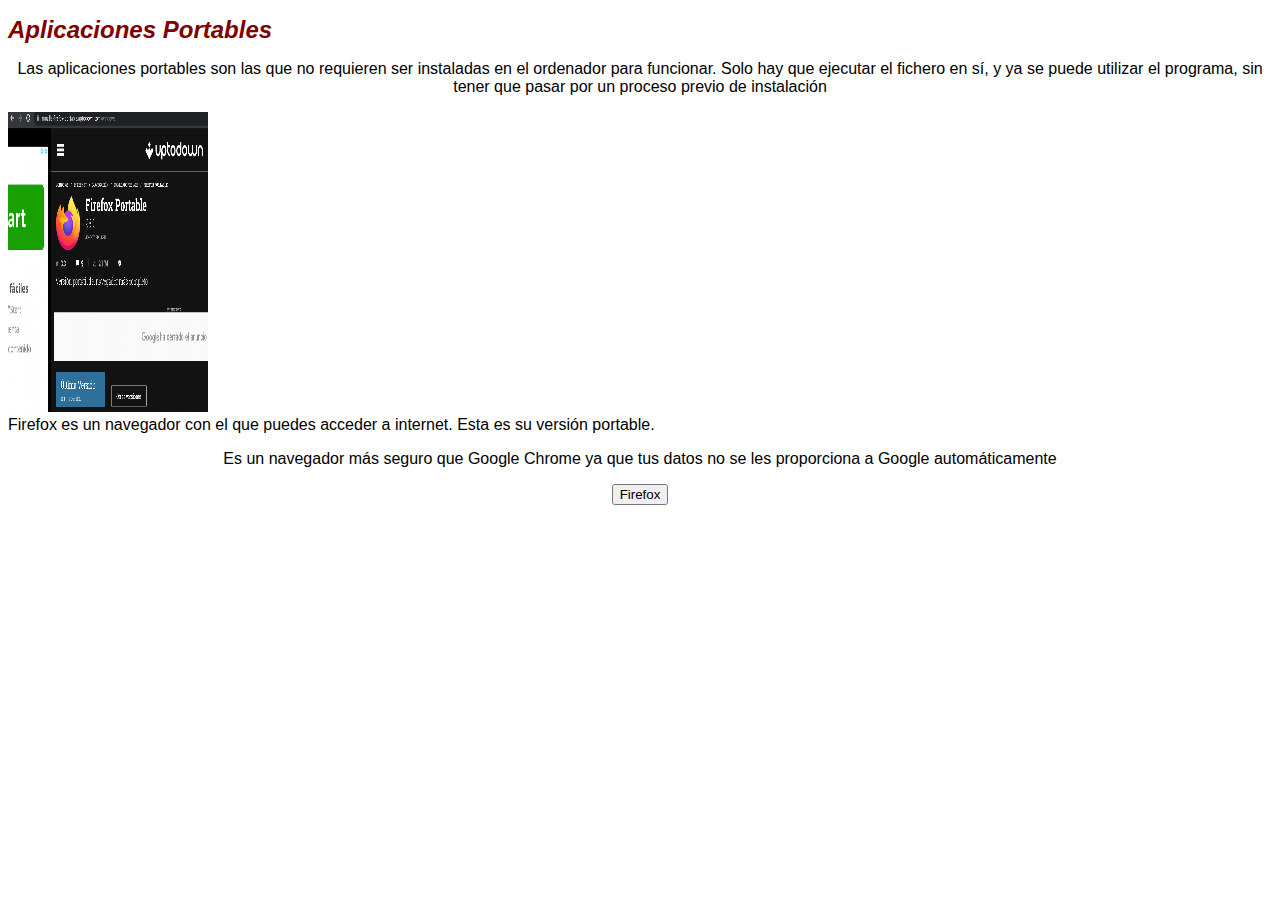
==== pages/aplicaciones.html @ b3cf6261 "Add files via upload" ====
<!DOCTYPE html>
<html lang="es">
<head>
<link rel="stylesheet" href= "estilo2.css">
<meta charset="utf-8">
<meta name="viewport" content="width=device-width, initial-scale=1">
</head>
<body>
   <h1>Aplicaciones Portables</h1>
    <p>Las aplicaciones portables son las que no requieren ser instaladas en el ordenador para funcionar. Solo hay que ejecutar el fichero en sí, y ya se puede utilizar el programa, sin tener que pasar por un proceso previo de instalación</p>
    <div align= "left"><img src="firefox.png" alt="firefox" width="200" height="300"> <br>Firefox es un navegador con el que puedes acceder a internet. Esta es su versión portable.</br></img></div>
    <p> Es un navegador más seguro que Google Chrome ya que tus datos no se les proporciona a Google automáticamente</p>
    <a href="https://portableapps.com/apps/internet/firefox_portable"><button>Firefox</button></a>
   </article>
</section>
</body>
</html>
---- pages/estilo2.css ----
* {
    box-sizing: border-box;
}
body {
    font-family: Arial, Helvetica, sans-serif;
    text-align: center;
}

header {
    background-color: #666;
    padding: 10px;
    text-align: center;
    font-size: 35px;
    color: white;
}
h1 {
    color: maroon;
    font-size: x-large;
    font-style: italic;
    text-align: left;
}

footer {
    background-color: rgb(153, 201, 149);
    padding: 5px;
    text-align: right;
    color: rgb(58, 4, 145);
 }

article {
  width: 200%;
}
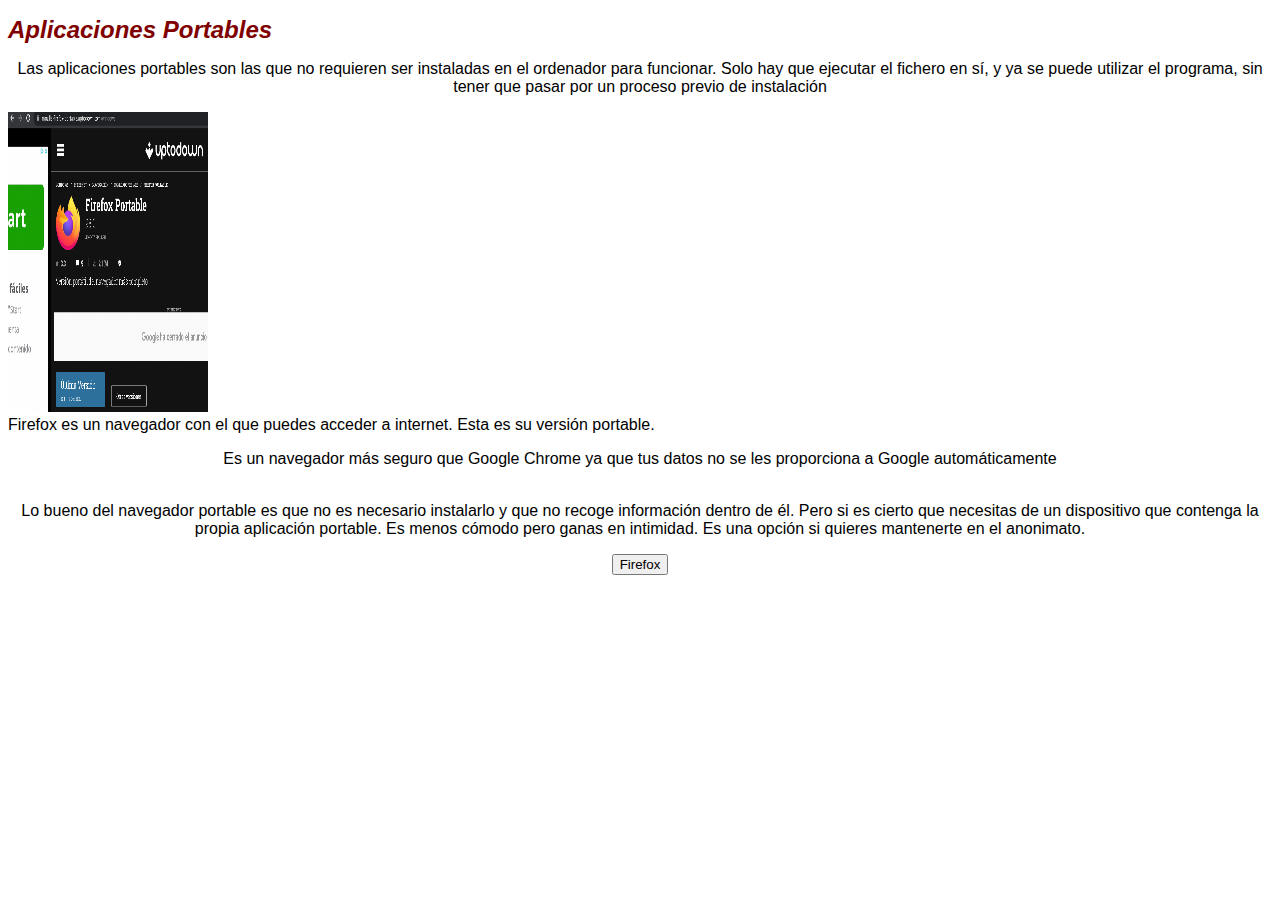
==== commit 1027089f: "Add files via upload" ====
--- a/pages/aplicaciones.html
+++ b/pages/aplicaciones.html
@@ -10,8 +10,8 @@
     <p>Las aplicaciones portables son las que no requieren ser instaladas en el ordenador para funcionar. Solo hay que ejecutar el fichero en sí, y ya se puede utilizar el programa, sin tener que pasar por un proceso previo de instalación</p>
     <div align= "left"><img src="firefox.png" alt="firefox" width="200" height="300"> <br>Firefox es un navegador con el que puedes acceder a internet. Esta es su versión portable.</br></img></div>
     <p> Es un navegador más seguro que Google Chrome ya que tus datos no se les proporciona a Google automáticamente</p>
+    <p><br> Lo bueno del navegador portable es que no es necesario instalarlo y que no recoge información dentro de él. Pero si es cierto que necesitas de un dispositivo que contenga la propia aplicación portable. Es menos cómodo pero ganas en intimidad. Es una opción si quieres mantenerte en el anonimato.</br></p>
     <a href="https://portableapps.com/apps/internet/firefox_portable"><button>Firefox</button></a>
-   </article>
 </section>
 </body>
 </html>--- a/pages/estilo2.css
+++ b/pages/estilo2.css
@@ -28,5 +28,6 @@
  }
 
 article {
-  width: 200%;
+  width: 100%;
+  
 }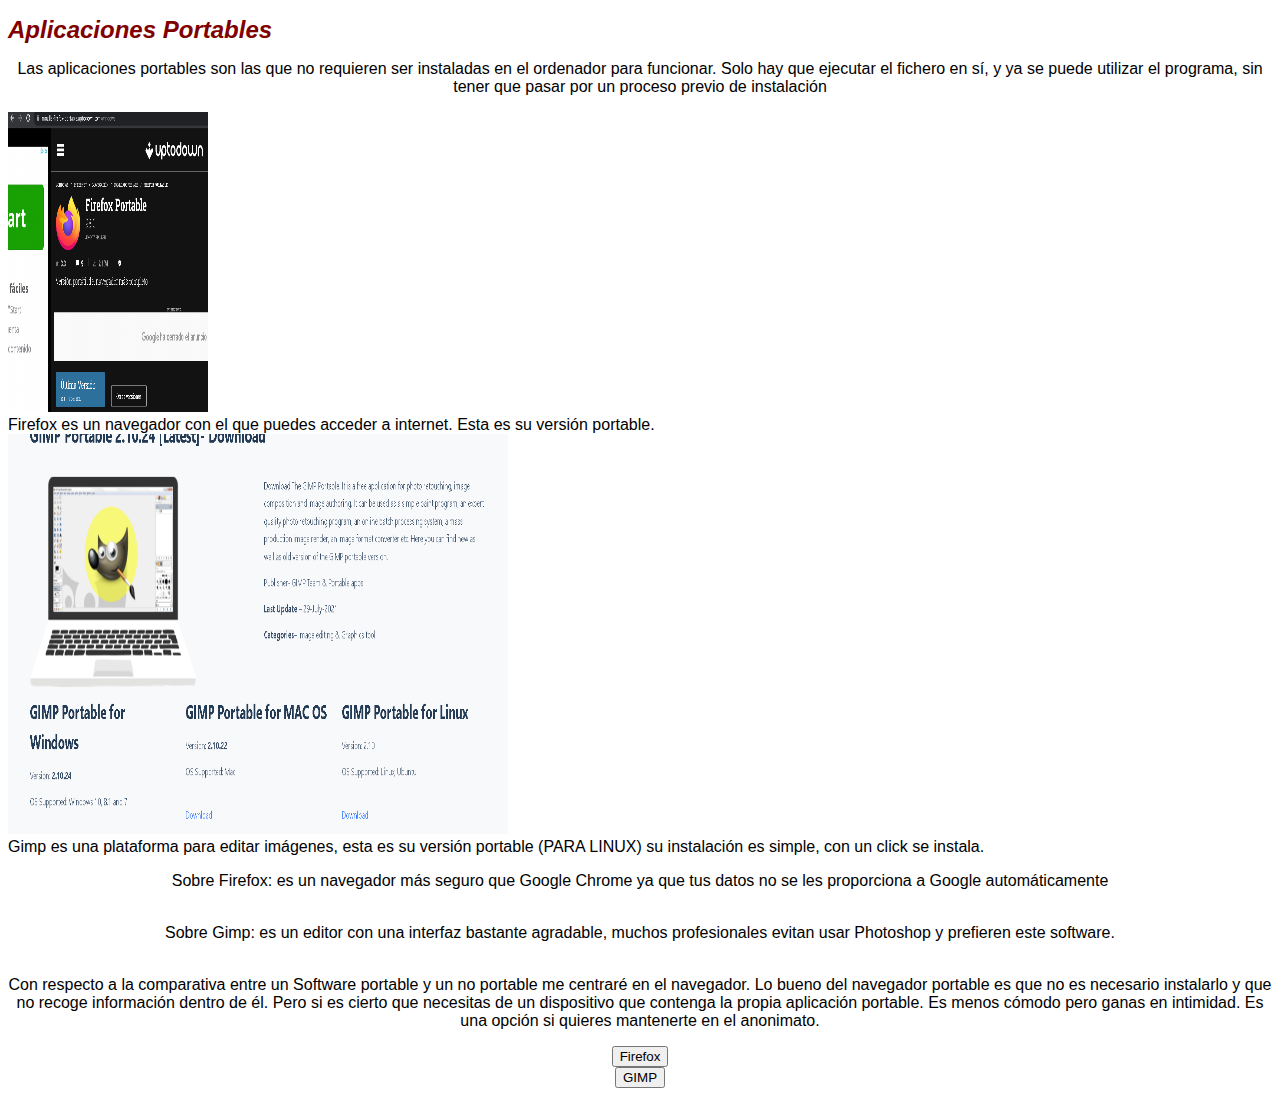
==== commit 01d1b7a8: "Update aplicaciones.html" ====
--- a/pages/aplicaciones.html
+++ b/pages/aplicaciones.html
@@ -8,10 +8,13 @@
 <body>
    <h1>Aplicaciones Portables</h1>
     <p>Las aplicaciones portables son las que no requieren ser instaladas en el ordenador para funcionar. Solo hay que ejecutar el fichero en sí, y ya se puede utilizar el programa, sin tener que pasar por un proceso previo de instalación</p>
-    <div align= "left"><img src="firefox.png" alt="firefox" width="200" height="300"> <br>Firefox es un navegador con el que puedes acceder a internet. Esta es su versión portable.</br></img></div>
-    <p> Es un navegador más seguro que Google Chrome ya que tus datos no se les proporciona a Google automáticamente</p>
-    <p><br> Lo bueno del navegador portable es que no es necesario instalarlo y que no recoge información dentro de él. Pero si es cierto que necesitas de un dispositivo que contenga la propia aplicación portable. Es menos cómodo pero ganas en intimidad. Es una opción si quieres mantenerte en el anonimato.</br></p>
+    <div align= "left"><img src="firefox.png" alt="firefox" width="200" height="300"> <br>Firefox es un navegador con el que puedes acceder a internet. Esta es su versión portable.</br></img></div>   
+    <div align= "left"><img src="Gimp ubuntu.png" alt="gimp" width="500" height="400"> <br>Gimp es una plataforma para editar imágenes, esta es su versión portable (PARA LINUX) su instalación es simple, con un click se instala.</br></img></div>
+    <p> Sobre Firefox: es un navegador más seguro que Google Chrome ya que tus datos no se les proporciona a Google automáticamente</p>
+    <p><br> Sobre Gimp: es un editor con una interfaz bastante agradable, muchos profesionales evitan usar Photoshop y prefieren este software.</br></p>
+    <p><br> Con respecto a la comparativa entre un Software portable y un no portable me centraré en el navegador. Lo bueno del navegador portable es que no es necesario instalarlo y que no recoge información dentro de él. Pero si es cierto que necesitas de un dispositivo que contenga la propia aplicación portable. Es menos cómodo pero ganas en intimidad. Es una opción si quieres mantenerte en el anonimato.</br></p>
     <a href="https://portableapps.com/apps/internet/firefox_portable"><button>Firefox</button></a>
+    <br><a href="https://gimp-portable.com/#Download"><button>GIMP</button></a></br>
 </section>
 </body>
-</html>+</html>
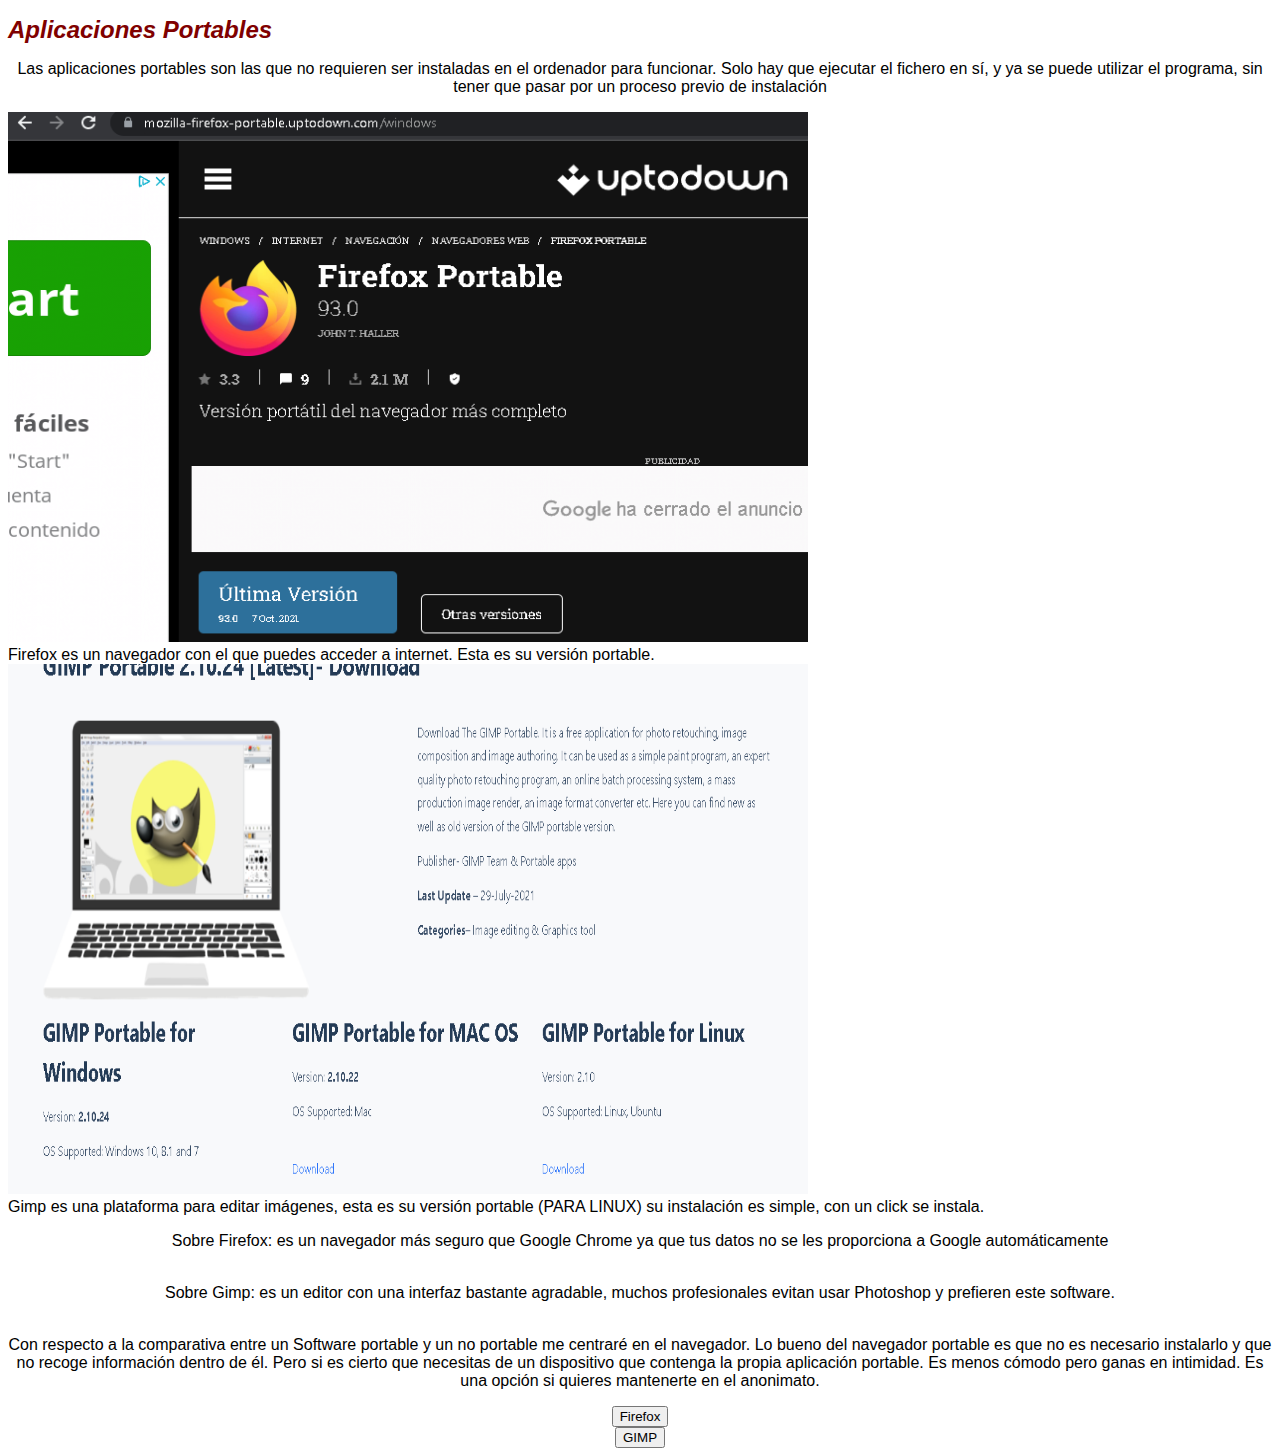
==== commit ba6472b0: "Update aplicaciones.html" ====
--- a/pages/aplicaciones.html
+++ b/pages/aplicaciones.html
@@ -8,8 +8,8 @@
 <body>
    <h1>Aplicaciones Portables</h1>
     <p>Las aplicaciones portables son las que no requieren ser instaladas en el ordenador para funcionar. Solo hay que ejecutar el fichero en sí, y ya se puede utilizar el programa, sin tener que pasar por un proceso previo de instalación</p>
-    <div align= "left"><img src="firefox.png" alt="firefox" width="200" height="300"> <br>Firefox es un navegador con el que puedes acceder a internet. Esta es su versión portable.</br></img></div>   
-    <div align= "left"><img src="Gimp ubuntu.png" alt="gimp" width="500" height="400"> <br>Gimp es una plataforma para editar imágenes, esta es su versión portable (PARA LINUX) su instalación es simple, con un click se instala.</br></img></div>
+    <div align= "left"><img src="firefox.png" alt="firefox" width="800" height="530"> <br>Firefox es un navegador con el que puedes acceder a internet. Esta es su versión portable.</br></img></div>   
+    <div align= "left"><img src="Gimp ubuntu.png" alt="gimp" width="800" height="530"> <br>Gimp es una plataforma para editar imágenes, esta es su versión portable (PARA LINUX) su instalación es simple, con un click se instala.</br></img></div>
     <p> Sobre Firefox: es un navegador más seguro que Google Chrome ya que tus datos no se les proporciona a Google automáticamente</p>
     <p><br> Sobre Gimp: es un editor con una interfaz bastante agradable, muchos profesionales evitan usar Photoshop y prefieren este software.</br></p>
     <p><br> Con respecto a la comparativa entre un Software portable y un no portable me centraré en el navegador. Lo bueno del navegador portable es que no es necesario instalarlo y que no recoge información dentro de él. Pero si es cierto que necesitas de un dispositivo que contenga la propia aplicación portable. Es menos cómodo pero ganas en intimidad. Es una opción si quieres mantenerte en el anonimato.</br></p>
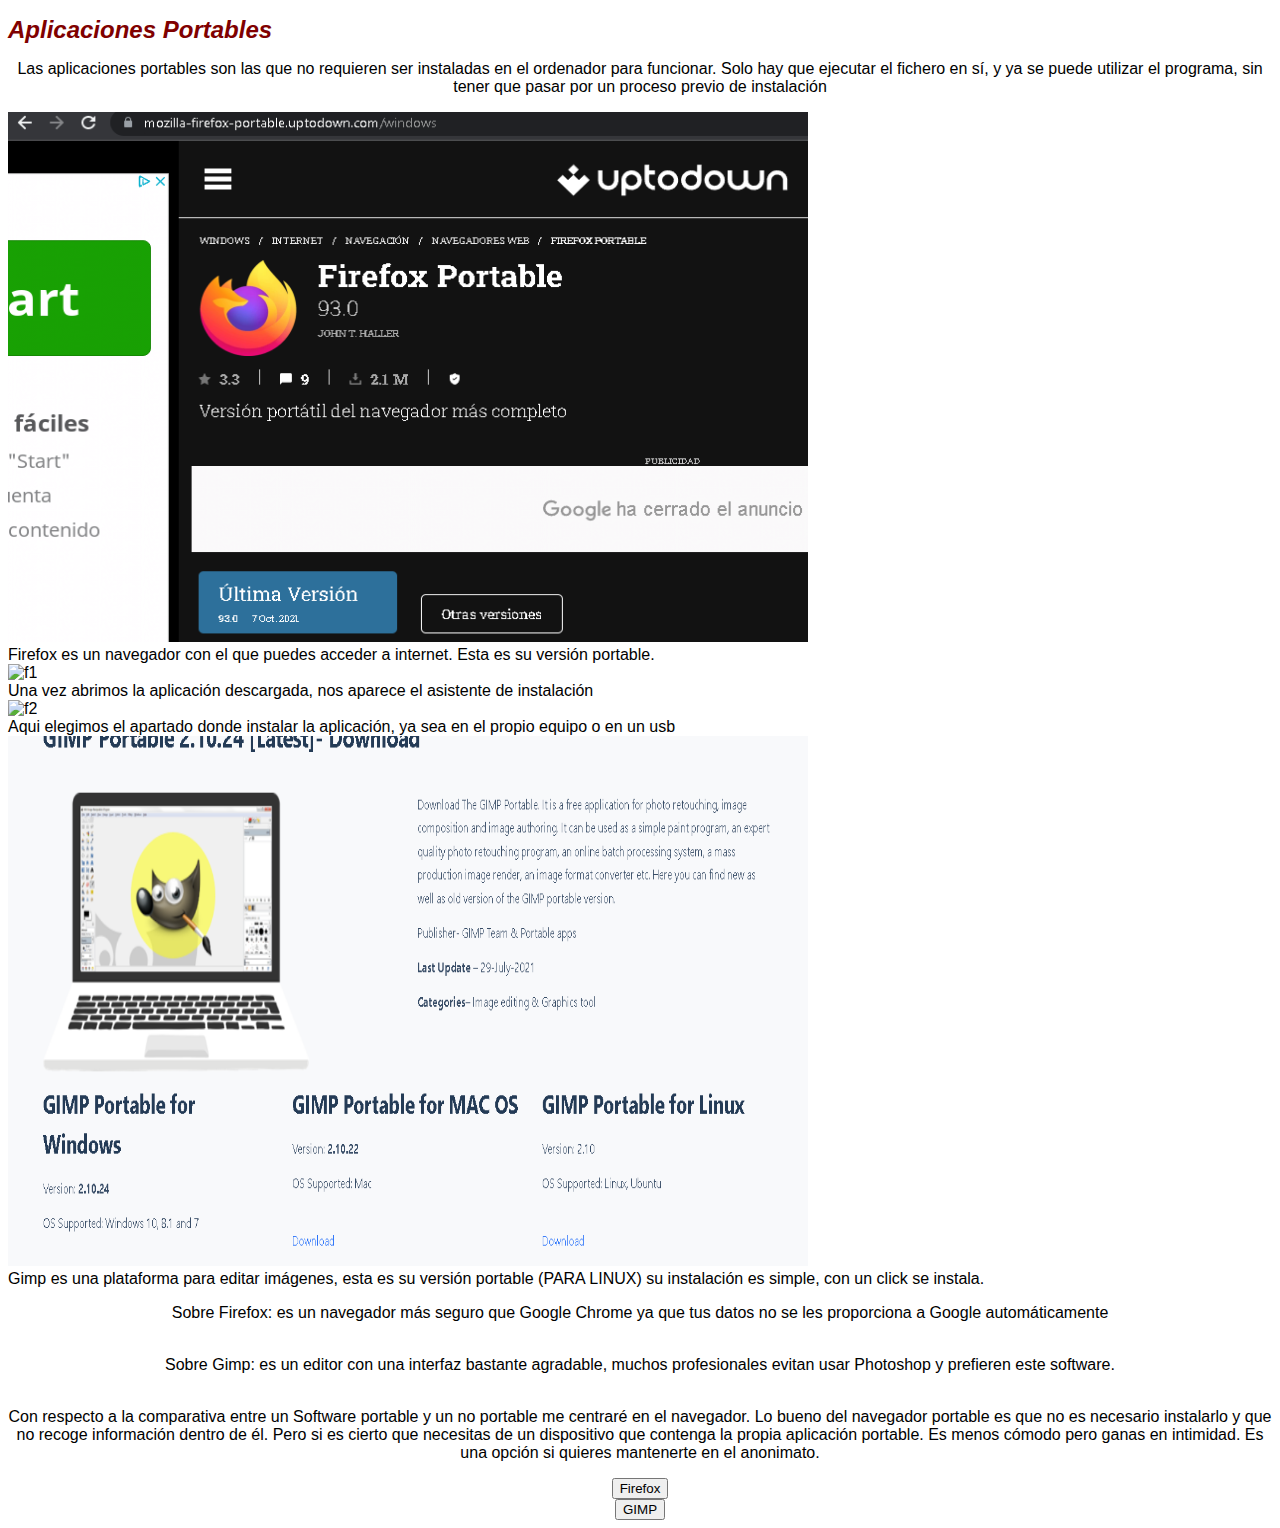
==== commit c13aa2d9: "Update aplicaciones.html" ====
--- a/pages/aplicaciones.html
+++ b/pages/aplicaciones.html
@@ -9,6 +9,8 @@
    <h1>Aplicaciones Portables</h1>
     <p>Las aplicaciones portables son las que no requieren ser instaladas en el ordenador para funcionar. Solo hay que ejecutar el fichero en sí, y ya se puede utilizar el programa, sin tener que pasar por un proceso previo de instalación</p>
     <div align= "left"><img src="firefox.png" alt="firefox" width="800" height="530"> <br>Firefox es un navegador con el que puedes acceder a internet. Esta es su versión portable.</br></img></div>   
+    <div align= "left"><img src="po2.png" alt="f1" width="800" height="530"> <br>Una vez abrimos la aplicación descargada, nos aparece el asistente de instalación</br></img></div>
+    <div align= "left"><img src="po3.png" alt="f2" width="800" height="530"> <br>Aqui elegimos el apartado donde instalar la aplicación, ya sea en el propio equipo o en un usb</br></img></div>
     <div align= "left"><img src="Gimp ubuntu.png" alt="gimp" width="800" height="530"> <br>Gimp es una plataforma para editar imágenes, esta es su versión portable (PARA LINUX) su instalación es simple, con un click se instala.</br></img></div>
     <p> Sobre Firefox: es un navegador más seguro que Google Chrome ya que tus datos no se les proporciona a Google automáticamente</p>
     <p><br> Sobre Gimp: es un editor con una interfaz bastante agradable, muchos profesionales evitan usar Photoshop y prefieren este software.</br></p>
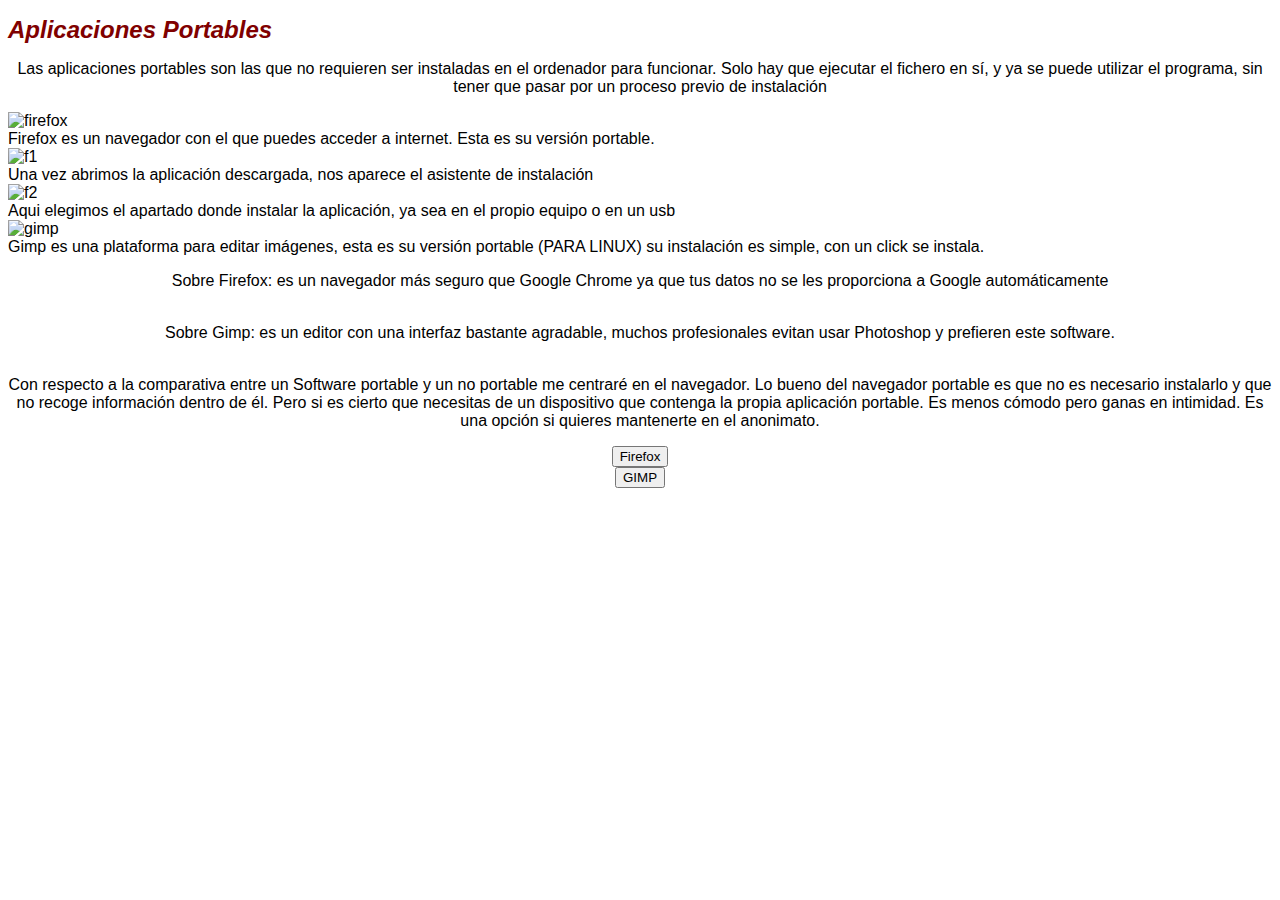
==== commit aef7e863: "Update aplicaciones.html" ====
--- a/pages/aplicaciones.html
+++ b/pages/aplicaciones.html
@@ -8,10 +8,10 @@
 <body>
    <h1>Aplicaciones Portables</h1>
     <p>Las aplicaciones portables son las que no requieren ser instaladas en el ordenador para funcionar. Solo hay que ejecutar el fichero en sí, y ya se puede utilizar el programa, sin tener que pasar por un proceso previo de instalación</p>
-    <div align= "left"><img src="firefox.png" alt="firefox" width="800" height="530"> <br>Firefox es un navegador con el que puedes acceder a internet. Esta es su versión portable.</br></img></div>   
-    <div align= "left"><img src="po2.png" alt="f1" width="800" height="530"> <br>Una vez abrimos la aplicación descargada, nos aparece el asistente de instalación</br></img></div>
-    <div align= "left"><img src="po3.png" alt="f2" width="800" height="530"> <br>Aqui elegimos el apartado donde instalar la aplicación, ya sea en el propio equipo o en un usb</br></img></div>
-    <div align= "left"><img src="Gimp ubuntu.png" alt="gimp" width="800" height="530"> <br>Gimp es una plataforma para editar imágenes, esta es su versión portable (PARA LINUX) su instalación es simple, con un click se instala.</br></img></div>
+    <div align= "left"><img src="imagenes/firefox.png" alt="firefox" width="800" height="530"> <br>Firefox es un navegador con el que puedes acceder a internet. Esta es su versión portable.</br></img></div>   
+    <div align= "left"><img src="imagenes/po2.png" alt="f1" width="800" height="530"> <br>Una vez abrimos la aplicación descargada, nos aparece el asistente de instalación</br></img></div>
+    <div align= "left"><img src="imagenes/po3.png" alt="f2" width="800" height="530"> <br>Aqui elegimos el apartado donde instalar la aplicación, ya sea en el propio equipo o en un usb</br></img></div>
+    <div align= "left"><img src="imagenes/Gimp ubuntu.png" alt="gimp" width="800" height="530"> <br>Gimp es una plataforma para editar imágenes, esta es su versión portable (PARA LINUX) su instalación es simple, con un click se instala.</br></img></div>
     <p> Sobre Firefox: es un navegador más seguro que Google Chrome ya que tus datos no se les proporciona a Google automáticamente</p>
     <p><br> Sobre Gimp: es un editor con una interfaz bastante agradable, muchos profesionales evitan usar Photoshop y prefieren este software.</br></p>
     <p><br> Con respecto a la comparativa entre un Software portable y un no portable me centraré en el navegador. Lo bueno del navegador portable es que no es necesario instalarlo y que no recoge información dentro de él. Pero si es cierto que necesitas de un dispositivo que contenga la propia aplicación portable. Es menos cómodo pero ganas en intimidad. Es una opción si quieres mantenerte en el anonimato.</br></p>
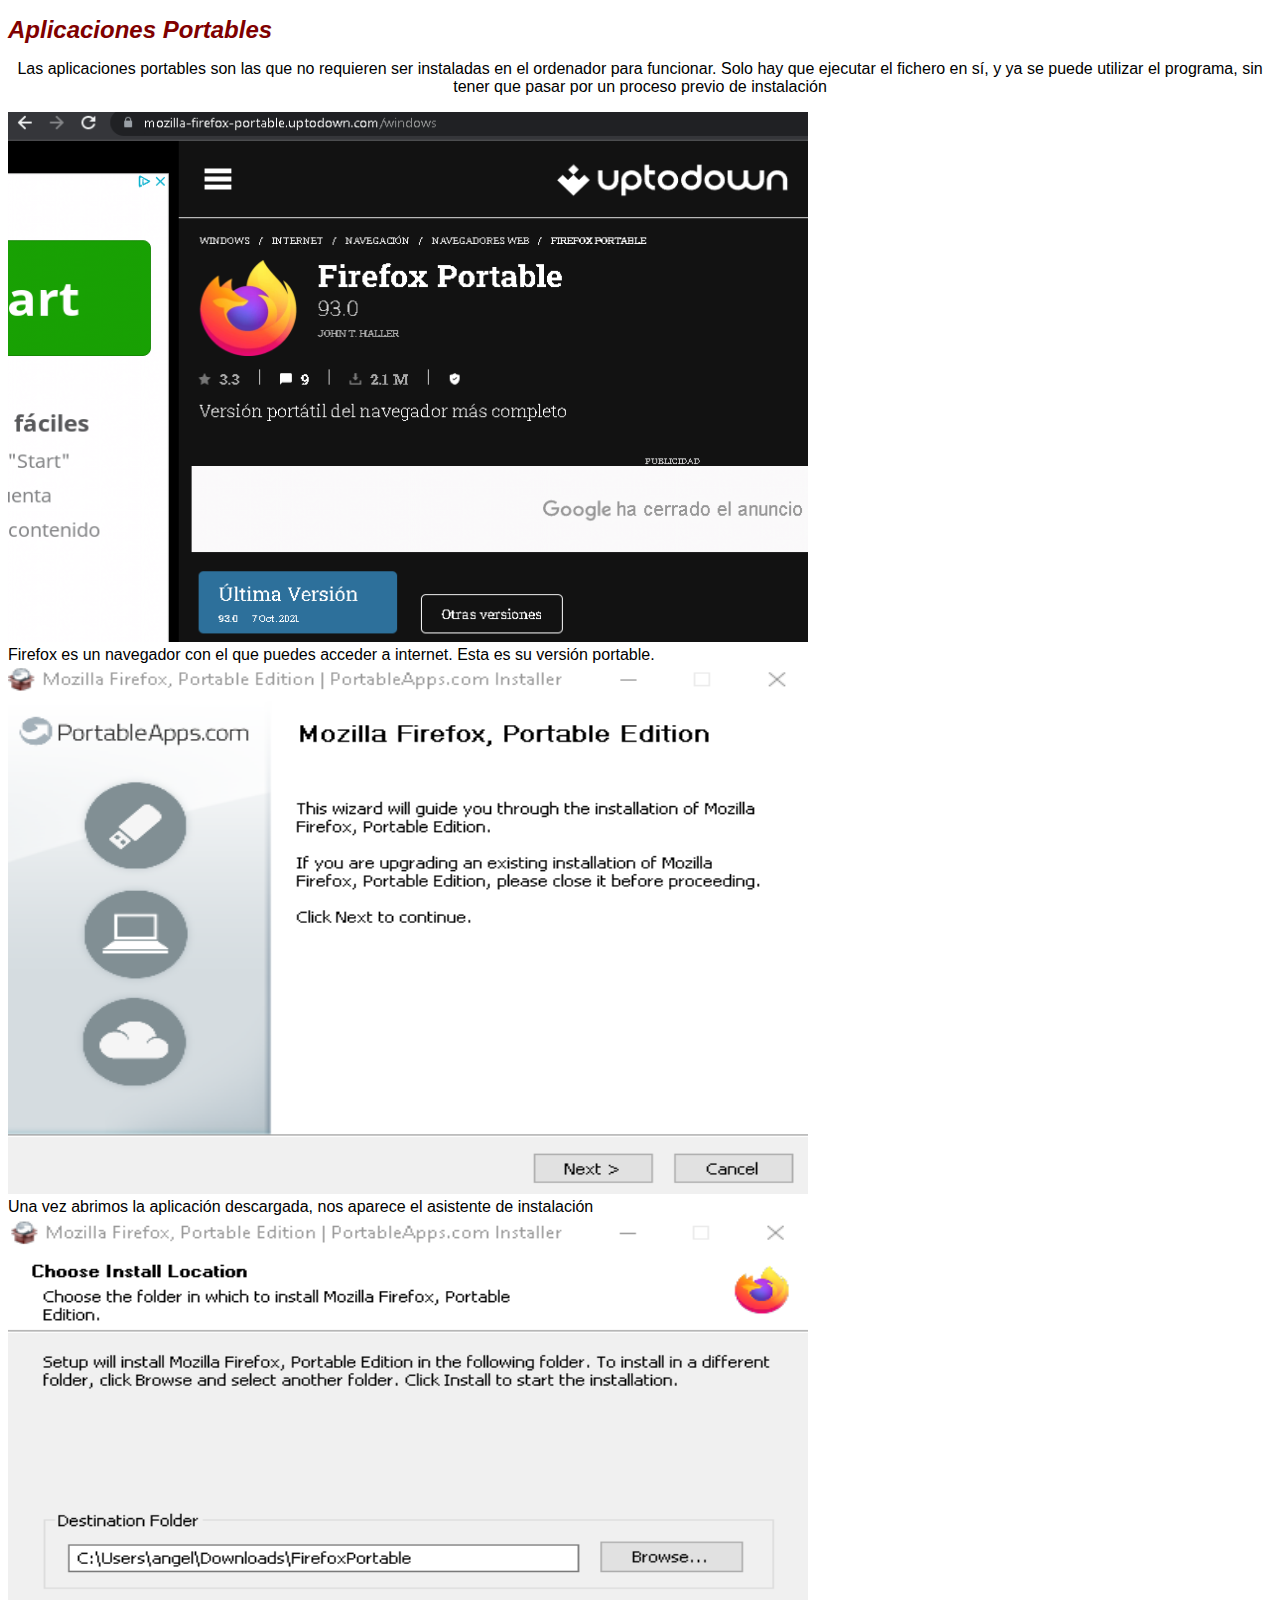
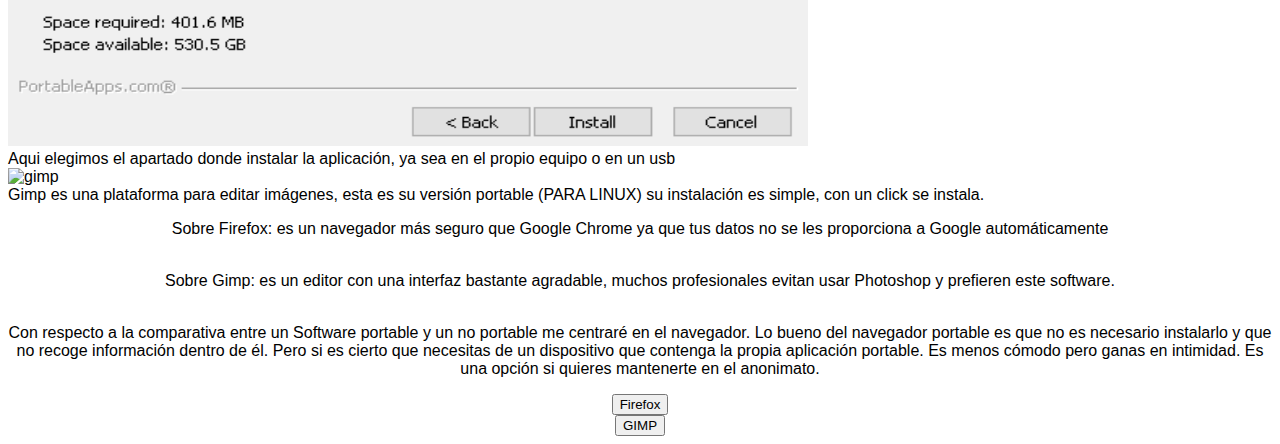
==== commit 2946bc4f: "Update aplicaciones.html" ====
--- a/pages/aplicaciones.html
+++ b/pages/aplicaciones.html
@@ -8,10 +8,10 @@
 <body>
    <h1>Aplicaciones Portables</h1>
     <p>Las aplicaciones portables son las que no requieren ser instaladas en el ordenador para funcionar. Solo hay que ejecutar el fichero en sí, y ya se puede utilizar el programa, sin tener que pasar por un proceso previo de instalación</p>
-    <div align= "left"><img src="imagenes/firefox.png" alt="firefox" width="800" height="530"> <br>Firefox es un navegador con el que puedes acceder a internet. Esta es su versión portable.</br></img></div>   
-    <div align= "left"><img src="imagenes/po2.png" alt="f1" width="800" height="530"> <br>Una vez abrimos la aplicación descargada, nos aparece el asistente de instalación</br></img></div>
-    <div align= "left"><img src="imagenes/po3.png" alt="f2" width="800" height="530"> <br>Aqui elegimos el apartado donde instalar la aplicación, ya sea en el propio equipo o en un usb</br></img></div>
-    <div align= "left"><img src="imagenes/Gimp ubuntu.png" alt="gimp" width="800" height="530"> <br>Gimp es una plataforma para editar imágenes, esta es su versión portable (PARA LINUX) su instalación es simple, con un click se instala.</br></img></div>
+    <div align= "left"><img src="../imagenes/firefox.png" alt="firefox" width="800" height="530"> <br>Firefox es un navegador con el que puedes acceder a internet. Esta es su versión portable.</br></img></div>   
+    <div align= "left"><img src="../imagenes/po2.png" alt="f1" width="800" height="530"> <br>Una vez abrimos la aplicación descargada, nos aparece el asistente de instalación</br></img></div>
+    <div align= "left"><img src="../imagenes/po3.png" alt="f2" width="800" height="530"> <br>Aqui elegimos el apartado donde instalar la aplicación, ya sea en el propio equipo o en un usb</br></img></div>
+    <div align= "left"><img src="../imagenes/Gimp ubuntu.png" alt="gimp" width="800" height="530"> <br>Gimp es una plataforma para editar imágenes, esta es su versión portable (PARA LINUX) su instalación es simple, con un click se instala.</br></img></div>
     <p> Sobre Firefox: es un navegador más seguro que Google Chrome ya que tus datos no se les proporciona a Google automáticamente</p>
     <p><br> Sobre Gimp: es un editor con una interfaz bastante agradable, muchos profesionales evitan usar Photoshop y prefieren este software.</br></p>
     <p><br> Con respecto a la comparativa entre un Software portable y un no portable me centraré en el navegador. Lo bueno del navegador portable es que no es necesario instalarlo y que no recoge información dentro de él. Pero si es cierto que necesitas de un dispositivo que contenga la propia aplicación portable. Es menos cómodo pero ganas en intimidad. Es una opción si quieres mantenerte en el anonimato.</br></p>
